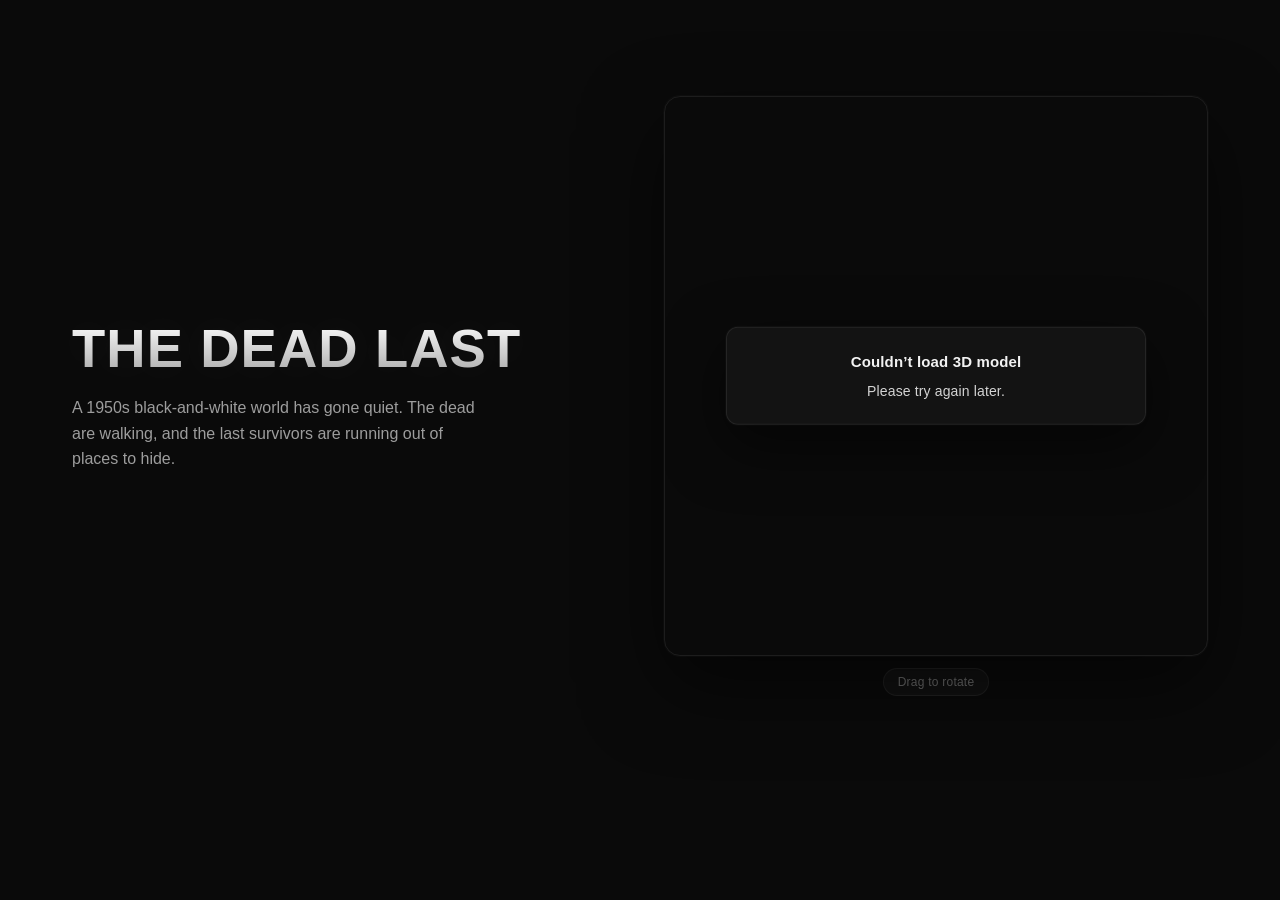
==== 3dembed.html @ 5d9d84fb "Add embeddable transparent 3D model widget with demo hero page" ====
<!doctype html>
<html lang="en">
<head>
	<meta charset="UTF-8" />
	<meta name="viewport" content="width=device-width, initial-scale=1.0" />
	<title>THE DEAD LAST</title>
	<link rel="stylesheet" href="css/3dembed.css" />
	<link rel="stylesheet" href="css/model-embed.css" />
	<script type="importmap">
	{
		"imports": {
			"three": "./js/vendor/three.module.js"
		}
	}
	</script>
</head>
<body>
	<section class="hero">
		<div class="hero-copy">
			<h1 class="hero-title">THE DEAD LAST</h1>
			<p class="hero-tagline">
				A 1950s black-and-white world has gone quiet. The dead are walking, and
				the last survivors are running out of places to hide.
			</p>
		</div>
		<div class="hero-model">
			<div id="model-embed" class="model-container"></div>
			<p class="drag-hint">Drag to rotate</p>
		</div>
	</section>

	<script type="module" src="js/3dembed-page.js"></script>
</body>
</html>
---- css/3dembed.css ----
:root {
	color-scheme: dark;
}

* {
	box-sizing: border-box;
}

html,
body {
	margin: 0;
	padding: 0;
	min-height: 100%;
	background: #0a0a0a;
	color: rgba(255, 255, 255, 0.9);
	font-family: -apple-system, BlinkMacSystemFont, "Segoe UI", Inter, Roboto, Helvetica, Arial, sans-serif;
}

.hero {
	display: grid;
	grid-template-columns: 1fr 1fr;
	gap: 48px;
	align-items: center;
	max-width: 1200px;
	margin: 0 auto;
	padding: 96px 32px;
}

.hero-copy {
	display: flex;
	flex-direction: column;
	gap: 18px;
}

.hero-title {
	margin: 0;
	font-size: clamp(2.2rem, 5vw, 3.4rem);
	font-weight: 700;
	letter-spacing: 0.02em;
	line-height: 1.05;
	background: linear-gradient(180deg, #ffffff 0%, rgba(255, 255, 255, 0.65) 100%);
	-webkit-background-clip: text;
	background-clip: text;
	color: transparent;
	text-shadow: 0 0 40px rgba(255, 255, 255, 0.08);
}

.hero-tagline {
	margin: 0;
	max-width: 46ch;
	font-size: 1rem;
	line-height: 1.6;
	color: rgba(255, 255, 255, 0.6);
}

.hero-model {
	display: flex;
	flex-direction: column;
	gap: 12px;
}

.model-container {
	height: 560px;
	border-radius: 16px;
	border: 1px solid rgba(255, 255, 255, 0.08);
	box-shadow: 0 0 0 1px rgba(255, 255, 255, 0.02), 0 30px 80px rgba(0, 0, 0, 0.55);
}

.drag-hint {
	margin: 0;
	align-self: center;
	padding: 6px 14px;
	font-size: 12px;
	letter-spacing: 0.02em;
	color: rgba(255, 255, 255, 0.38);
	background: rgba(255, 255, 255, 0.03);
	border: 1px solid rgba(255, 255, 255, 0.06);
	border-radius: 999px;
	user-select: none;
}

@media (max-width: 768px) {
	.hero {
		grid-template-columns: 1fr;
		padding: 56px 20px;
		gap: 28px;
	}

	.model-container {
		height: 420px;
	}
}
---- css/model-embed.css ----
/*
 * Styles for the embeddable 3D model widget (js/model-embed.js).
 * Class names used here (documented for 3dembed.html / 3dembed-page.js):
 *   .me-widget            - root container augmented by initModelEmbed()
 *   .me-canvas            - the three.js canvas
 *   .me-canvas.dragging   - active-drag cursor state
 *   .me-status            - error/status overlay
 *   .me-loader            - loading overlay wrapper
 *   .me-loader--fade-out  - transition-out modifier before hiding
 *   .me-loader-label      - loader text label
 *   .me-loader-track      - progress bar track
 *   .me-loader-track--indeterminate - indeterminate progress modifier
 *   .me-loader-bar        - progress bar fill
 *   .me-loader-percent    - percent readout text
 */

.me-widget {
	position: relative;
	overflow: hidden;
}

.me-canvas {
	display: block;
	width: 100%;
	height: 100%;
	cursor: grab;
	touch-action: pan-y pinch-zoom;
}

.me-canvas:active,
.me-canvas.dragging {
	cursor: grabbing;
}

.me-status {
	position: absolute;
	top: 50%;
	left: 50%;
	transform: translate(-50%, -50%);
	max-width: 420px;
	width: calc(100% - 48px);
	padding: 22px 26px;
	text-align: center;
	color: rgba(255, 255, 255, 0.82);
	background: rgba(20, 20, 20, 0.9);
	border: 1px solid rgba(255, 255, 255, 0.08);
	border-radius: 12px;
	box-shadow: 0 0 0 1px rgba(255, 255, 255, 0.02), 0 20px 60px rgba(0, 0, 0, 0.55);
	font-size: 14px;
	line-height: 1.6;
	letter-spacing: 0.01em;
	pointer-events: none;
	user-select: none;
}

.me-status strong {
	display: block;
	margin-bottom: 6px;
	font-size: 15px;
	font-weight: 600;
	color: rgba(255, 255, 255, 0.95);
}

.me-status code {
	padding: 1px 6px;
	background: rgba(255, 255, 255, 0.06);
	border: 1px solid rgba(255, 255, 255, 0.08);
	border-radius: 5px;
	font-size: 13px;
	color: rgba(255, 255, 255, 0.9);
}

.me-loader {
	position: absolute;
	top: 50%;
	left: 50%;
	transform: translate(-50%, -50%);
	width: 260px;
	max-width: calc(100% - 48px);
	padding: 20px 22px;
	text-align: center;
	background: rgba(20, 20, 20, 0.9);
	border: 1px solid rgba(255, 255, 255, 0.08);
	border-radius: 12px;
	box-shadow: 0 0 0 1px rgba(255, 255, 255, 0.02), 0 20px 60px rgba(0, 0, 0, 0.55);
	pointer-events: none;
	user-select: none;
	transition: opacity 0.25s ease;
}

.me-loader--fade-out {
	opacity: 0;
}

.me-loader-label {
	margin-bottom: 12px;
	font-size: 13px;
	letter-spacing: 0.01em;
	color: rgba(255, 255, 255, 0.72);
}

.me-loader-track {
	position: relative;
	width: 100%;
	height: 4px;
	background: rgba(255, 255, 255, 0.08);
	border-radius: 999px;
	overflow: hidden;
}

.me-loader-bar {
	position: absolute;
	top: 0;
	left: 0;
	height: 100%;
	width: 0%;
	background: rgba(255, 255, 255, 0.75);
	box-shadow: 0 0 8px rgba(255, 255, 255, 0.35);
	border-radius: 999px;
	transition: width 0.15s ease;
}

.me-loader-track--indeterminate .me-loader-bar {
	width: 40%;
	animation: me-loader-indeterminate 1.2s ease-in-out infinite;
	transition: none;
}

@keyframes me-loader-indeterminate {
	0% {
		left: -40%;
	}
	100% {
		left: 100%;
	}
}

.me-loader-percent {
	margin-top: 10px;
	font-size: 12px;
	letter-spacing: 0.02em;
	color: rgba(255, 255, 255, 0.4);
}
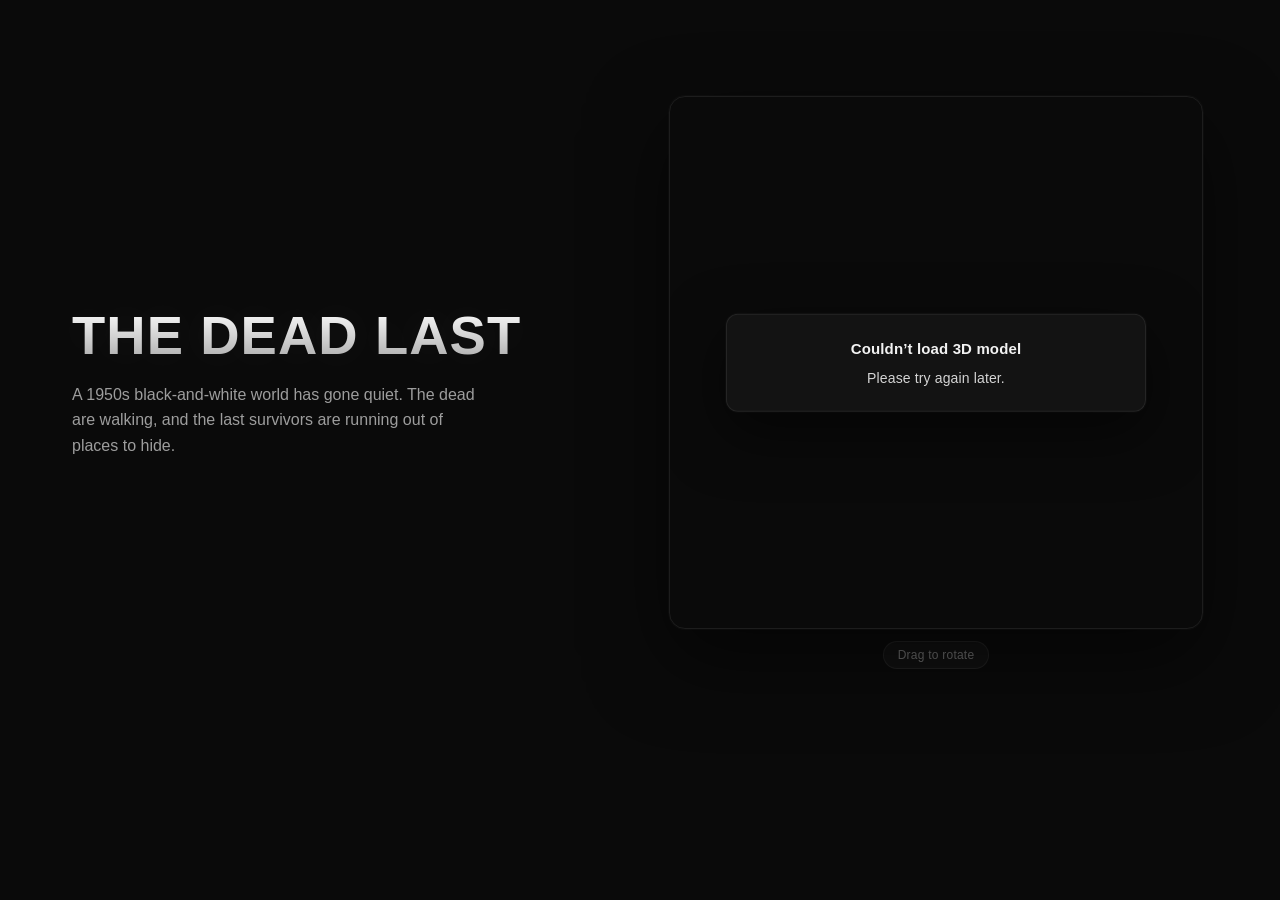
==== commit d7818147: "Tighter realistic fit, percentage size option, cache-busted embed scripts" ====
--- a/3dembed.html
+++ b/3dembed.html
@@ -29,6 +29,6 @@
 		</div>
 	</section>
 
-	<script type="module" src="js/3dembed-page.js"></script>
+	<script type="module" src="js/3dembed-page.js?v=2"></script>
 </body>
 </html>
--- a/css/3dembed.css
+++ b/css/3dembed.css
@@ -60,7 +60,9 @@
 }
 
 .model-container {
-	height: 560px;
+	width: 98%;
+	aspect-ratio: 1 / 1;
+	margin: 0 auto;
 	border-radius: 16px;
 	border: 1px solid rgba(255, 255, 255, 0.08);
 	box-shadow: 0 0 0 1px rgba(255, 255, 255, 0.02), 0 30px 80px rgba(0, 0, 0, 0.55);
@@ -87,6 +89,8 @@
 	}
 
 	.model-container {
-		height: 420px;
+		width: 98%;
+		aspect-ratio: 1 / 1;
+		margin: 0 auto;
 	}
 }
